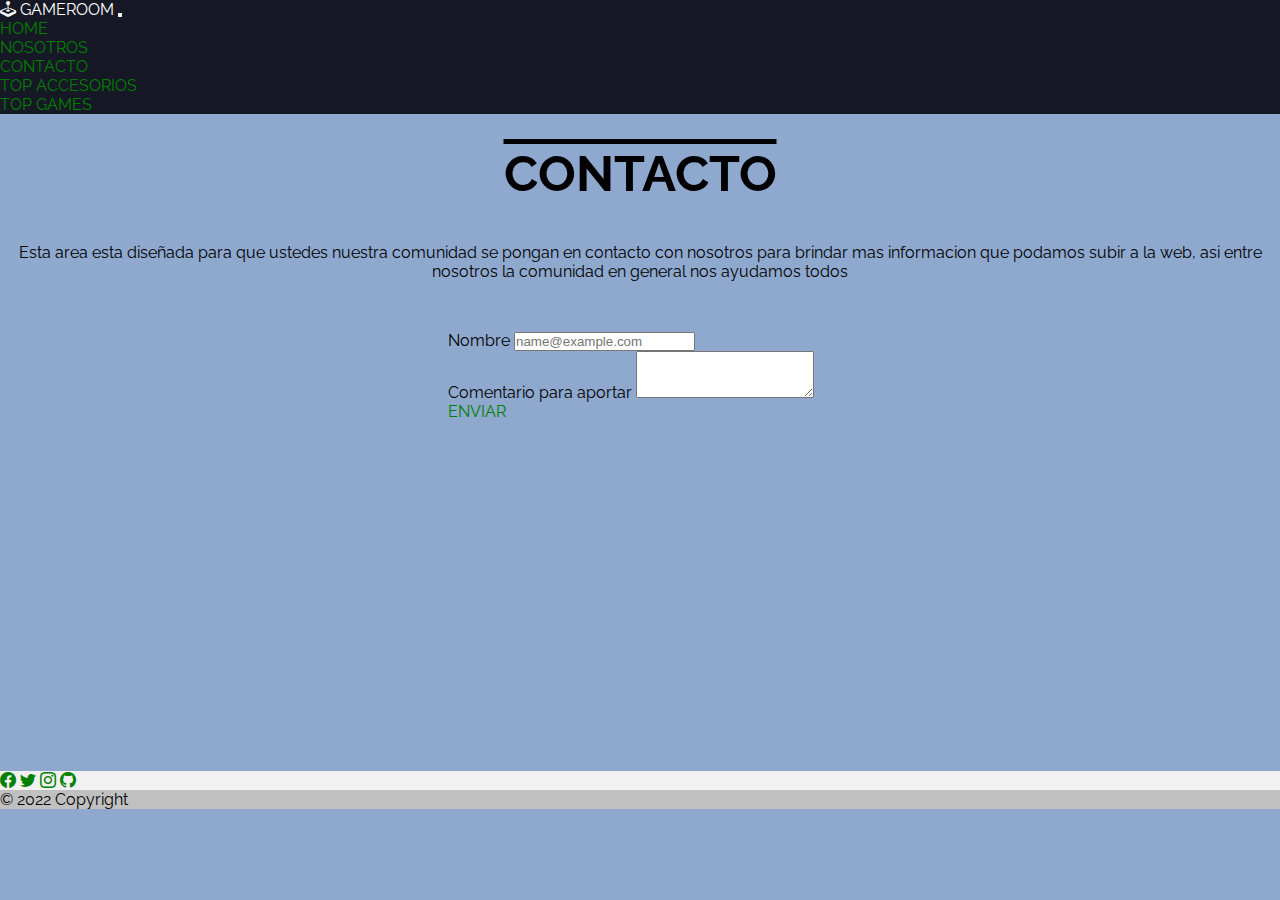
==== pages/contacto.html @ ae22eec3 "Pagin completadaa" ====
<!DOCTYPE html>
<html lang="en">
<head>
    <meta charset="UTF-8">
    <meta http-equiv="X-UA-Compatible" content="IE=edge">
    <meta name="viewport" content="width=device-width, initial-scale=1.0">
    <meta name="keywords" content="Juegos,Games,Gamer,Teclado gamer,Mouse Gamer,Monitor,Espacio Gamer,Fortnite,Minecraft,lol">
    <meta name="description" content="Aqui econtraras las mejores opciones gamer que en cualquier otro lugar desde videojuegos para todo tipo de consolas hasta los accesorios mas usados y queridos por la comunidad">
    <link href="https://cdn.jsdelivr.net/npm/bootstrap@5.2.3/dist/css/bootstrap.min.css" rel="stylesheet" integrity="sha384-rbsA2VBKQhggwzxH7pPCaAqO46MgnOM80zW1RWuH61DGLwZJEdK2Kadq2F9CUG65" crossorigin="anonymous">
    <link rel="stylesheet" href="https://cdn.jsdelivr.net/npm/bootstrap-icons@1.10.2/font/bootstrap-icons.css">
    <link rel="stylesheet" href="../assets/css/scss.css">
    <title>GAMEROOM</title>
</head>
<body>
    <nav class="navbar navbar-expand-md navbar-dark nav1">
        <div class="container-fluid">
            <a href="#" class="navbar-brand">
                <i class="bi bi-joystick icon1"></i>
                <span class="span1">GAMEROOM</span>
            </a>
            <button class="navbar-toggler" type="button" data-bs-toggle="collapse" data-bs-target="#menu" aria-controls="navbarSupportedContent" aria-expanded="false" aria-label="Toggle navigation">
                <span class="navbar-toggler-icon"></span>
            </button>
            <div class="collapse navbar-collapse nava" id="menu">
                <ul class="navbar-nav ms-auto">
                    <li class="nav-item">
                        <a href="../index.html" class="nav-link active text-light">HOME</a>
                    </li>
                    <li class="nav-item">
                        <a href="./nosotros.html" class="nav-link text-light">NOSOTROS</a>
                    </li>
                    <li class="nav-item">
                        <a href="#" class="nav-link text-light">CONTACTO</a>
                    </li>
                    <li class="nav-item">
                        <a href="./top accesorios.html" class="nav-link text-light">TOP ACCESORIOS</a>
                    </li>
                    <li class="nav-item">
                        <a href="./top games.html" class="nav-link text-light">TOP GAMES</a>
                    </li>
                </ul>
            </div>
        </div>
    </nav>

    <main>

        <h6 class="h6con">CONTACTO</h6>
        <p class="pcon">Esta area esta diseñada para que ustedes nuestra comunidad se pongan en contacto con nosotros para brindar mas informacion que podamos subir a la web, asi entre nosotros la comunidad en general nos ayudamos todos </p>


        <form action="">
            <div class="mb-3">
                <label for="exampleFormControlInput1" class="form-label">Nombre</label>
                <input type="email" class="form-control" id="exampleFormControlInput1" placeholder="name@example.com">
              </div>
              <div class="mb-3">
                <label for="exampleFormControlTextarea1" class="form-label">Comentario para aportar</label>
                <textarea class="form-control" id="exampleFormControlTextarea1" rows="3"></textarea>
              </div>
              <a href="" class="btn btn-primary">ENVIAR</a>
        </form>
    </main>

    <footer class="text-center text-white" style="background-color: #f1f1f1;">
        <div class="container pt-4">
          <section class="mb-4">
            <a
              class="btn btn-link btn-floating btn-lg text-dark m-1"
              href="#!"
              role="button"
              data-mdb-ripple-color="dark"
              >
              <i class="bi bi-facebook"></i>
            </a>
            <a
              class="btn btn-link btn-floating btn-lg text-dark m-1"
              href="#!"
              role="button"
              data-mdb-ripple-color="dark"
              ><i class="bi bi-twitter"></i></a>
            <a
              class="btn btn-link btn-floating btn-lg text-dark m-1"
              href="#!"
              role="button"
              data-mdb-ripple-color="dark"
              ><i class="bi bi-instagram"></i></a>
            <a
              class="btn btn-link btn-floating btn-lg text-dark m-1"
              href="#!"
              role="button"
              data-mdb-ripple-color="dark"
              ><i class="bi bi-github"></i></a>
          </section>
        </div>
        <div class="text-center text-dark p-3" style="background-color: rgba(0, 0, 0, 0.2);">
          © 2022 Copyright
        </div>
      </footer>
</body>
</html>
---- assets/css/scss.css ----
@import url("https://fonts.googleapis.com/css2?family=Raleway:wght@300;400;700&display=swap");
* {
  margin: 0;
  padding: 0;
}

body {
  font-family: "Raleway", sans-serif;
  background-color: #8ea8ce;
}
body .nav1 {
  background-color: #161925;
}
body .nav1 .icon1 {
  color: white;
}
body .span1 {
  color: white;
}

main .slide img {
  height: 60vh;
  object-fit: cover;
}
main h1 {
  display: block;
  text-align: center;
  font-size: 40px;
  margin-top: 30px;
  margin-bottom: 50px;
}
main .card12 {
  width: 20rem;
  align-items: center;
}
main h3 {
  margin-top: 50px;
  text-align: center;
  font-size: 40px;
  margin-bottom: 50px;
}

footer {
  margin-top: 350px;
}

.h1nos {
  font-size: 50px;
  text-decoration: overline;
  text-align: center;
}

.h6con {
  font-size: 50px;
  text-align: center;
  margin-top: 30px;
  text-decoration: overline;
}

form {
  width: 500px;
  margin-left: 35%;
  margin-top: 50px;
  align-items: center;
}

.pcon {
  text-align: center;
  margin-top: 40px;
}

a {
  text-decoration: none;
  color: green;
  align-items: center;
  justify-content: center;
}

#topgamespass {
  display: none;
}

.boton123 {
  background-color: #0f7c0f;
  padding: 20px;
  color: white;
  border: none;
  border-radius: 10px;
  align-items: center;
  margin-left: 20px;
  margin-bottom: 20px;
  transition: 0.5s;
  margin-top: 30px;
}

.boton123:hover {
  background-color: #3baa11;
  transition: 0.5s;
}

.boton321 {
  background-color: #0f7c0f;
  padding: 10px;
  color: white;
  border: none;
  border-radius: 10px;
  align-items: center;
  margin-top: 20px;
  transition: 0.5s;
}

.boton321:hover {
  background-color: #3baa11;
  transition: 0.5s;
}

.botonxbox {
  background-color: #0f7c0f;
  color: white;
  padding: 10px 20px;
  border-radius: 10px;
  margin-left: 40%;
  transition: 0.5s;
}
.botonxbox .bi {
  color: white;
}

.botonxbox:hover {
  background-color: #3baa11;
  transition: 0.5s;
}

#topgamesmultix {
  display: none;
}

#topgameshistory {
  display: none;
}

.h1play {
  text-align: center;
  margin-top: 50px;
}

.botonplay {
  background-color: #00439c;
  padding: 20px;
  color: white;
  border: none;
  border-radius: 10px;
  margin-top: 20px;
  transition: 0.5s;
  margin-left: 20px;
  margin-bottom: 30px;
}

.botonplay:hover {
  background-color: #123872;
  transition: 0.5s;
}

#topgamespsplus {
  display: none;
}

.botonplay1 {
  background-color: #00439c;
  color: white;
  padding: 10px 20px;
  border-radius: 10px;
  margin-left: 40%;
  transition: 0.5s;
}
.botonplay1 .bi {
  color: white;
}

.botonplay1:hover {
  background-color: #123872;
  transition: 0.5s;
}

.botonplayoc {
  background-color: #00439c;
  padding: 10px;
  color: white;
  border: none;
  border-radius: 10px;
  align-items: center;
  margin-left: 20px;
  margin-bottom: 20px;
  transition: 0.5s;
  margin-top: 30px;
}

.botonplayoc:hover {
  background-color: #123872;
  transition: 0.5s;
}

#topgamespsmulti {
  display: none;
}

#topgamescamps {
  display: none;
}

.h1acc {
  text-align: center;
  margin-top: 30px;
}

.botonmouse {
  justify-content: center;
  align-items: center;
  margin-left: 35%;
}
.botonmouse img {
  width: 50px;
}

.botonmouse1 {
  width: 50px;
}

.imgmousecard {
  width: 150px;
  align-items: center;
  justify-content: center;
  margin-left: 30%;
}/*# sourceMappingURL=scss.css.map */
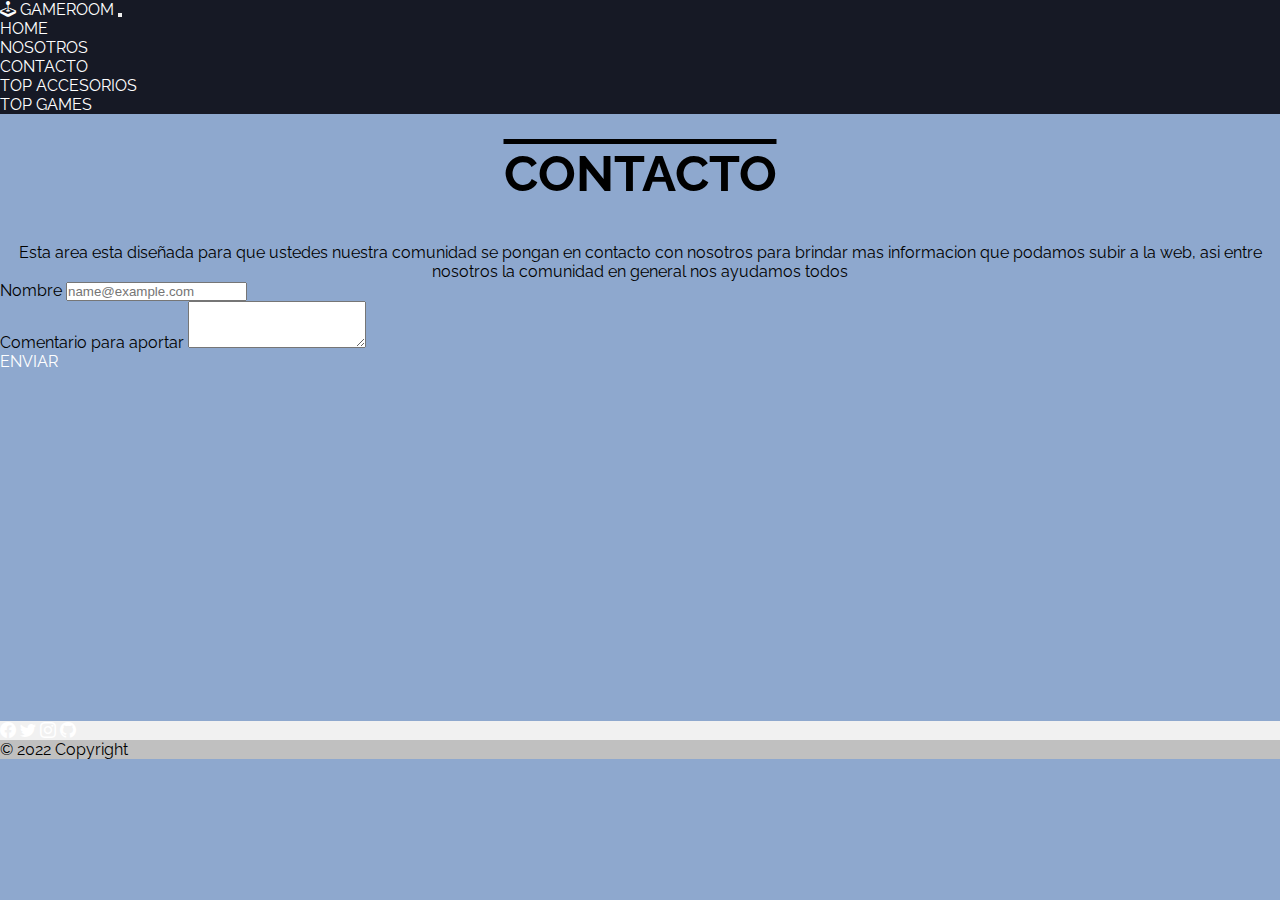
==== commit a7cf2b99: "entrega finla preparada" ====
--- a/pages/contacto.html
+++ b/pages/contacto.html
@@ -49,7 +49,7 @@
         <p class="pcon">Esta area esta diseñada para que ustedes nuestra comunidad se pongan en contacto con nosotros para brindar mas informacion que podamos subir a la web, asi entre nosotros la comunidad en general nos ayudamos todos </p>
 
 
-        <form action="">
+        
             <div class="mb-3">
                 <label for="exampleFormControlInput1" class="form-label">Nombre</label>
                 <input type="email" class="form-control" id="exampleFormControlInput1" placeholder="name@example.com">
@@ -59,7 +59,7 @@
                 <textarea class="form-control" id="exampleFormControlTextarea1" rows="3"></textarea>
               </div>
               <a href="" class="btn btn-primary">ENVIAR</a>
-        </form>
+        
     </main>
 
     <footer class="text-center text-white" style="background-color: #f1f1f1;">
--- a/assets/css/scss.css
+++ b/assets/css/scss.css
@@ -7,6 +7,7 @@
 body {
   font-family: "Raleway", sans-serif;
   background-color: #8ea8ce;
+  height: 100vh;
 }
 body .nav1 {
   background-color: #161925;
@@ -74,6 +75,7 @@
   color: green;
   align-items: center;
   justify-content: center;
+  color: white;
 }
 
 #topgamespass {
@@ -231,4 +233,11 @@
   align-items: center;
   justify-content: center;
   margin-left: 30%;
+}
+
+.h2tec, .h2audi {
+  align-items: 30px;
+  text-align: center;
+  margin-top: 50px;
+  margin-bottom: 20px;
 }/*# sourceMappingURL=scss.css.map */